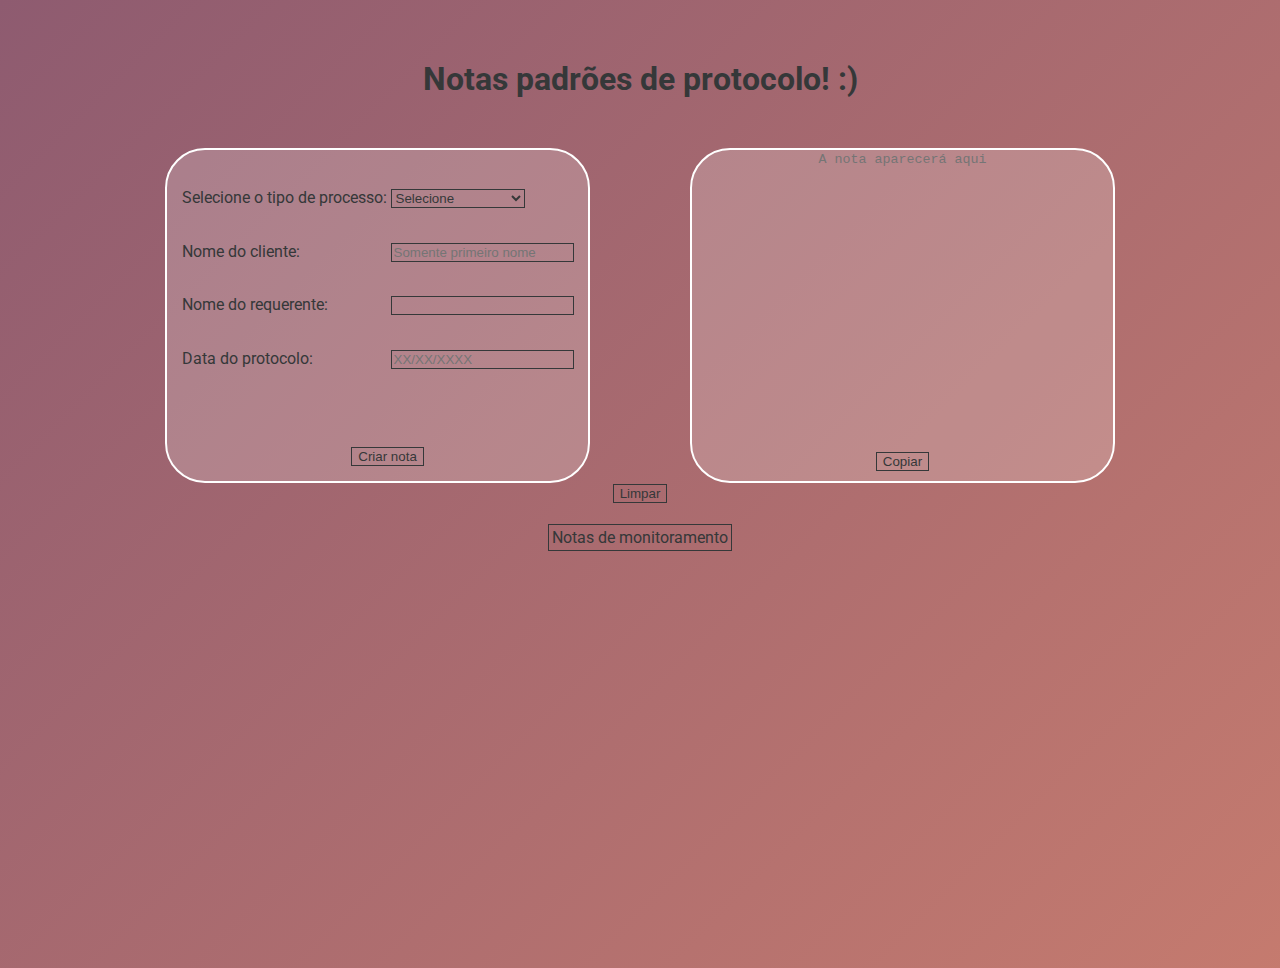
==== protocolo.html @ 0d3d5d83 "notas" ====
<!DOCTYPE html>
<html lang="pt-BR">
  <head>
    <meta charset="UTF-8" />
    <meta name="viewport" content="width=device-width, initial-scale=1.0" />
    <link rel="icon" href="favicon.png" />
    <title>Notas - Protocolo</title>
    <link rel="stylesheet" href="style.css" />
    <link rel="preconnect" href="https://fonts.googleapis.com" />
    <link rel="preconnect" href="https://fonts.gstatic.com" crossorigin />
    <link
      href="https://fonts.googleapis.com/css2?family=Roboto&display=swap"
      rel="stylesheet"
    />
  </head>
  <body>
    <header>
      <center><h1>Notas padrões de protocolo! :)</h1></center>
    </header>
    <div id="wrap-around">
      <div id="form-right">
        <form action="" onsubmit="createNote(); return false;">
          <center>
            <table>
              <tr>
                <td>
                  <label for="tipoProcesso"
                    >Selecione o tipo de processo:</label
                  >
                </td>
                <td>
                  <select
                    name="tipoProcesso"
                    id="tipoProcesso"
                    onchange="mudarForms(this)"
                  >
                    <option value="selecione">Selecione</option>
                    <option value="filhos">Filhos</option>
                    <option value="netos">Netos</option>
                    <option value="matrimonio">Matrimônio</option>
                    <option value="transcricao">Transcrição</option>
                  </select>
                </td>
              </tr>
              <tr>
                <td><label for="nomeCliente">Nome do cliente:</label></td>
                <td>
                  <input
                    required
                    type="text"
                    name="nomeCliente"
                    id="nomeCliente"
                    autocomplete="off"
                    placeholder="Somente primeiro nome"
                  />
                </td>
              </tr>
              <tr>
                <td><label for="nomeReq">Nome do requerente:</label></td>
                <td>
                  <input
                    required
                    type="text"
                    name="nomeReq"
                    id="nomeReq"
                    autocomplete="off"
                  />
                </td>
              </tr>
              <tr>
                <td><label for="etapa" id="labelEtapa">Data do protocolo:</label></td>
                <td>
                  <input
                    required
                    placeholder="XX/XX/XXXX"
                    type="text"
                    name="dataP"
                    id="dataP"
                    autocomplete="off"
                  />
                </td>
              </tr>
            </table>
          </center>
          <center>
            <div class="botoes">
              <button type="submit" id="criarNota">Criar nota</button>
            </div>
          </center>
        </form>
      </div>

      <div id="result-left" class="content-container">
        <textarea
          name="content"
          id="content"
          class="content"
          placeholder="A nota aparecerá aqui"
        ></textarea>
        <center>
          <button onclick="copyToClipboard()" id="copy-button">Copiar</button>
        </center>
      </div>
    </div>
    <center><button type="button" onclick="reset()">Limpar</button></center>
    <footer>
        <center><a href="index.html">Notas de monitoramento</a></center>
      </footer>
    <script src="script-protocolo.js"></script>
  </body>
</html>
---- style.css ----
input::-webkit-outer-spin-button,
input::-webkit-inner-spin-button {
    -webkit-appearance: none;
    margin: 0;
}

input[type=number] {
    -moz-appearance: textfield;
}

.roboto-regular {
    font-family: "Roboto", sans-serif;
    font-weight: 400;
    font-style: normal;
  }
  

body {
	background: linear-gradient(-45deg, #23024d, #beaeb1, #d7856e, #8e5b70);
	background-size: 400% 400%;
	animation: gradient 15s ease infinite;
	height: 100vh;
    color: #353839;
    font-family:  "Roboto", sans-serif;
    overflow: overlay;
}

footer {
    margin-top: 25px;
}

a {
    text-decoration: none;
    color: #353839;
    border: #353839 1px solid;
    padding: 3px;
    font-size: 0.7w;
}

@keyframes gradient {
	0% {
		background-position: 0% 50%;
	}
	50% {
		background-position: 100% 50%;
	}
	100% {
		background-position: 0% 50%;
	}
}


h1 {
    margin-top: 60px;
}

input, select {
    background: transparent;
    border: 1px solid #353839;
    color: #353839;
}

button {
    background: transparent;
    color: #353839;
    border: 1px solid #353839;
}

#wrap-around {
    display: flex; 
    justify-content: center;
    margin-top: 50px;
}

table select {
    width: 10.5vw;
}

#form-right {
    padding-top: 20px;
    line-height: 5.5vh;
    width: 33.3%;
    margin-right: 50px;
    background: rgba(255, 255, 255, 0.2);
    border: 0.2vw white solid;
    border-radius: 40px; 
}

#result-left {
    width: 33.3%;  
    margin-left: 50px;
    background: rgba(255, 255, 255, 0.2);
    border: 0.2vw white solid;
    border-radius: 40px; 
}


#criarNota {
    margin-left: 20px;
}

#reset {
    margin-top: 5px;
}

.content-container {
    display: flex;
    flex-direction: column;
}

.content {
    flex: 1;
    overflow: auto;
    align-self: center;
}

#copy-button {
margin-bottom: 10px;
}

.botoes {
    margin-top: 5vh;
}

#content {
    background: transparent;
    border: none;
}

.content:focus {
    border: none;
}

textarea {
    resize: none;
    width: 100%;
    color: #353839;
}  

textarea:focus {
    border: none;
}

.content::placeholder {
    text-align: center;
}

.content::-webkit-input-placeholder {
    text-align: center;
 }
 
 .content:-moz-placeholder { 
    text-align: center;  
 }
 
 .content::-moz-placeholder { 
    text-align: center;  
 }
 
 .content:-ms-input-placeholder {  
    text-align: center; 
 }


@media (max-width: 1000px) {
    h1 {
        font-size: 7vh;
    }
    .content {
        font-size: 5vh;
    }
    .botoes {
        margin-top: 20px;
    }
    }
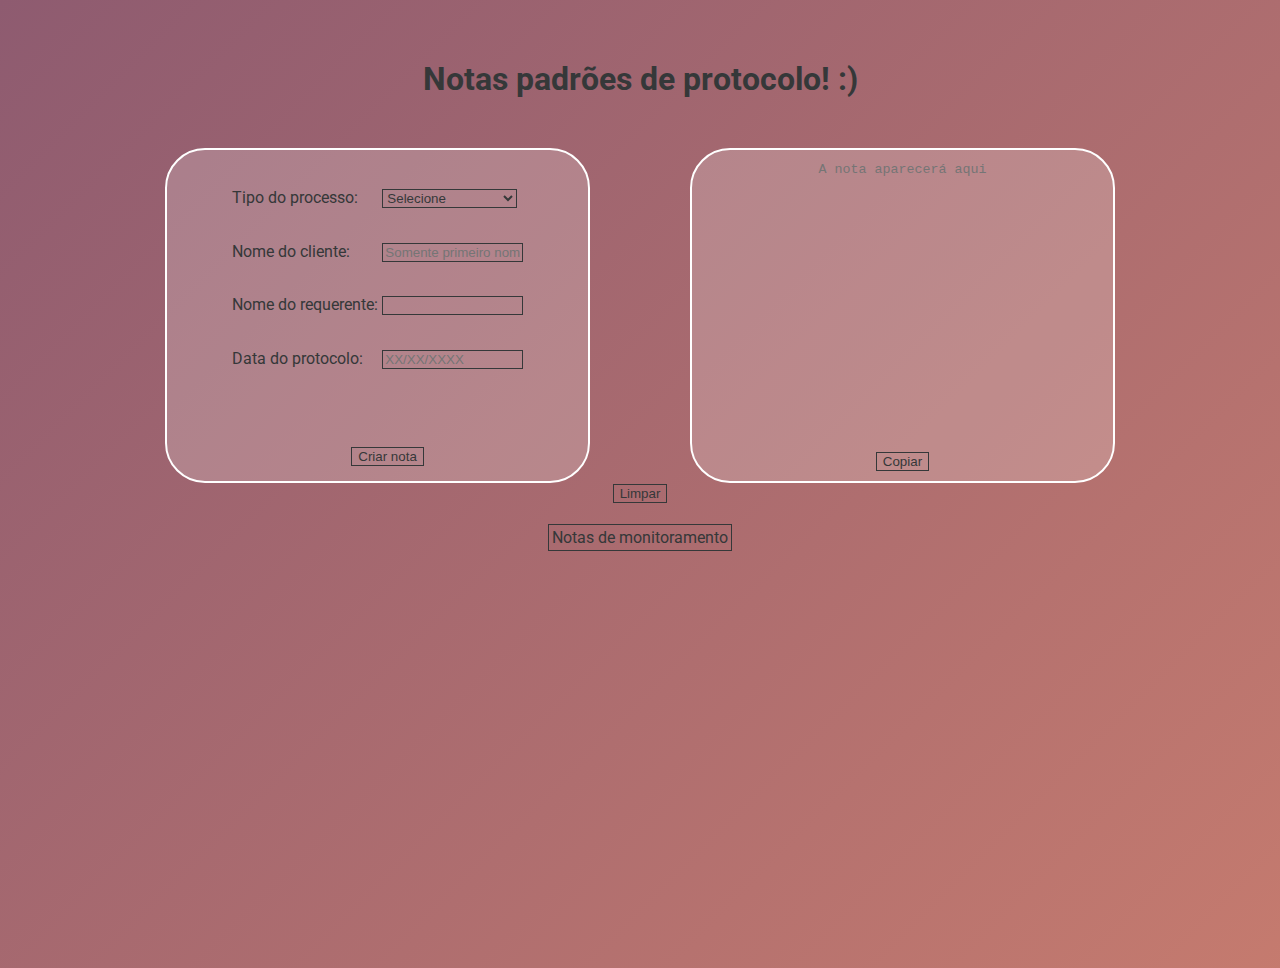
==== commit 481a6e76: "alteracao-style-protocolo" ====
--- a/protocolo.html
+++ b/protocolo.html
@@ -25,7 +25,7 @@
               <tr>
                 <td>
                   <label for="tipoProcesso"
-                    >Selecione o tipo de processo:</label
+                    >Tipo do processo:</label
                   >
                 </td>
                 <td>
--- a/style.css
+++ b/style.css
@@ -12,16 +12,16 @@
     font-family: "Roboto", sans-serif;
     font-weight: 400;
     font-style: normal;
-  }
-  
+}
+
 
 body {
-	background: linear-gradient(-45deg, #23024d, #beaeb1, #d7856e, #8e5b70);
-	background-size: 400% 400%;
-	animation: gradient 15s ease infinite;
-	height: 100vh;
-    color: #353839;
-    font-family:  "Roboto", sans-serif;
+    background: linear-gradient(-45deg, #23024d, #beaeb1, #d7856e, #8e5b70);
+    background-size: 400% 400%;
+    animation: gradient 15s ease infinite;
+    height: 100vh;
+    color: #353839;
+    font-family: "Roboto", sans-serif;
     overflow: overlay;
 }
 
@@ -38,15 +38,17 @@
 }
 
 @keyframes gradient {
-	0% {
-		background-position: 0% 50%;
-	}
-	50% {
-		background-position: 100% 50%;
-	}
-	100% {
-		background-position: 0% 50%;
-	}
+    0% {
+        background-position: 0% 50%;
+    }
+
+    50% {
+        background-position: 100% 50%;
+    }
+
+    100% {
+        background-position: 0% 50%;
+    }
 }
 
 
@@ -54,7 +56,8 @@
     margin-top: 60px;
 }
 
-input, select {
+input,
+select {
     background: transparent;
     border: 1px solid #353839;
     color: #353839;
@@ -67,12 +70,16 @@
 }
 
 #wrap-around {
-    display: flex; 
+    display: flex;
     justify-content: center;
     margin-top: 50px;
 }
 
 table select {
+    width: 10.5vw;
+}
+
+table input {
     width: 10.5vw;
 }
 
@@ -83,15 +90,15 @@
     margin-right: 50px;
     background: rgba(255, 255, 255, 0.2);
     border: 0.2vw white solid;
-    border-radius: 40px; 
+    border-radius: 40px;
 }
 
 #result-left {
-    width: 33.3%;  
+    width: 33.3%;
     margin-left: 50px;
     background: rgba(255, 255, 255, 0.2);
     border: 0.2vw white solid;
-    border-radius: 40px; 
+    border-radius: 40px;
 }
 
 
@@ -110,12 +117,18 @@
 
 .content {
     flex: 1;
-    overflow: auto;
     align-self: center;
-}
+    -ms-overflow-style: none;
+    scrollbar-width: none;
+}
+
+.content::-webkit-scrollbar {
+    display: none;
+  }
+
 
 #copy-button {
-margin-bottom: 10px;
+    margin-bottom: 10px;
 }
 
 .botoes {
@@ -125,6 +138,7 @@
 #content {
     background: transparent;
     border: none;
+    margin-top: 10px;
 }
 
 .content:focus {
@@ -133,9 +147,9 @@
 
 textarea {
     resize: none;
-    width: 100%;
-    color: #353839;
-}  
+    width: 85%;
+    color: #353839;
+}
 
 textarea:focus {
     border: none;
@@ -147,30 +161,54 @@
 
 .content::-webkit-input-placeholder {
     text-align: center;
- }
- 
- .content:-moz-placeholder { 
-    text-align: center;  
- }
- 
- .content::-moz-placeholder { 
-    text-align: center;  
- }
- 
- .content:-ms-input-placeholder {  
-    text-align: center; 
- }
-
-
-@media (max-width: 1000px) {
+}
+
+.content:-moz-placeholder {
+    text-align: center;
+}
+
+.content::-moz-placeholder {
+    text-align: center;
+}
+
+.content:-ms-input-placeholder {
+    text-align: center;
+}
+
+
+@media (max-width: 1200px) {
+    body {
+        font-size: 3.5vh;
+    }
+
     h1 {
+        margin-top: 10px;
         font-size: 7vh;
     }
-    .content {
-        font-size: 5vh;
-    }
+
+    table input {
+        width: 18vw;
+    }
+
+
+    table select {
+        width: 18vw;
+    }
+
+    #content {
+        font-size: 3.5vh;
+        margin-top: 5px;
+    }
+    
+    textarea {
+        font-size: 3vw;
+    }
+
     .botoes {
         margin-top: 20px;
     }
-    }
-    +
+    #copy-button {
+        margin-bottom: 0px;
+    }
+}